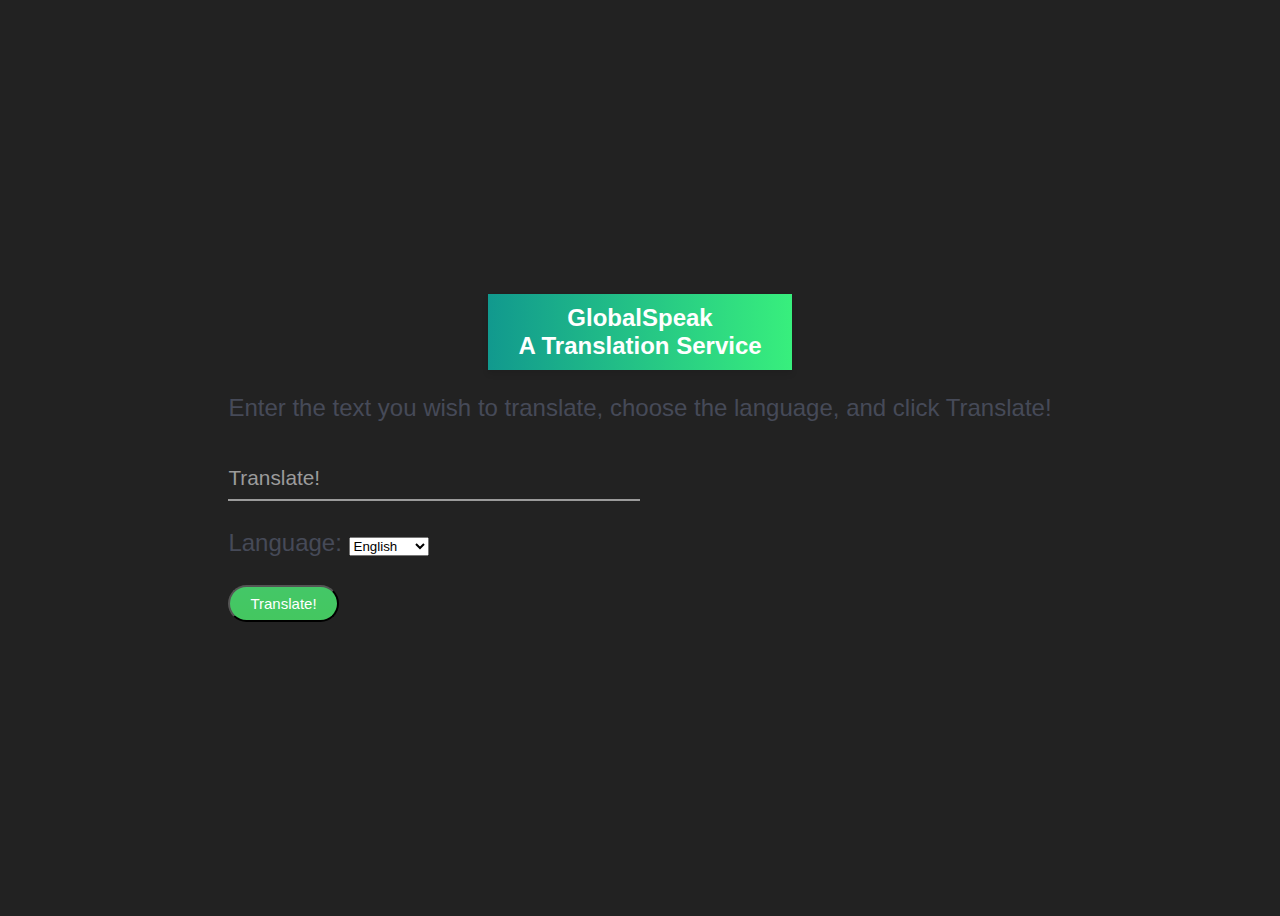
==== index.html @ 81171c67 "Add files via upload" ====
<!DOCTYPE html>
<html lang="en">
<head>
    <meta charset="UTF-8">
    <meta name="viewport" content="width=device-width, initial-scale=1.0">
    <link rel="stylesheet" href="styles.css">
    <title>GlobalSpeak</title>

    
</head>

<body>
    <div class="title-box">
        <h1>GlobalSpeak</h1>
        <h1>A Translation Service</h1>
    </div>
    <div class="container">
        <div>
            <form method="POST">
                <div><p>Enter the text you wish to translate, choose the language, and click Translate!</p></div>
        <div class="form__group field">
          <input type="input" class="form__field" placeholder="Name" name="text" id='name' required />
          <label for="name" class="form__label">Translate!</label>
        </div><br>
                <div class="input-group">
                    <label for="language">Language:</label>
                    <select name="language" class="form-control">
                        <option value="en">English</option>
                        <option value="it">Italian</option>
                        <option value="ja">Japanese</option>
                        <option value="ru">Russian</option>
                        <option value="de">German</option>
                        <option value="es">Spanish</option>
                    </select>
                </div><br>
                <div>
                    <button type="submit" class="btn btn-success">Translate!</button>
                </div>
            </form>
        </div>
    
    </div>
</body>

</html>
---- styles.css ----
.form__group {
  position: relative;
  padding: 15px 0 0;
  margin-top: 10px;
  width: 50%;
}

.form__field {
  font-family: inherit;
  width: 100%;
  border: 0;
  border-bottom: 2px solid #9b9b9b;
  outline: 0;
  font-size: 1.3rem;
  color: #fff;
  padding: 7px 0;
  background: transparent;
  transition: border-color 0.2s;

  &::placeholder {
    color: transparent;
  }

  &:placeholder-shown ~ .form__label {
    font-size: 1.3rem;
    cursor: text;
    top: 20px;
  }
}

.form__label {
  position: absolute;
  top: 0;
  display: block;
  transition: 0.2s;
  font-size: 1rem;
  color: #9b9b9b;
}

.form__field:focus {
  ~ .form__label {
    position: absolute;
    top: 0;
    display: block;
    transition: 0.2s;
    font-size: 1rem;
    color: #11998e;
    font-weight:700;    
  }
  padding-bottom: 6px;  
  font-weight: 700;
  border-width: 3px;
  border-image: linear-gradient(to right, #11998e,#38ef7d);
  border-image-slice: 1;
}
/* reset input */
.form__field{
  &:required,&:invalid { box-shadow:none; }
}
/* demo */
body {
  font-family: 'Poppins', sans-serif; 
  display: flex;
  flex-direction: column;
  justify-content: center;
  align-items: center;
  min-height: 100vh;
  font-size: 1.5rem;
  background-color:#222222;
}

h1{
    color: white;
}
p{
  color: #464A58;
}

.title-box{
  background: linear-gradient(to right, #11998e,#38ef7d);
  color: white;
  text-align: center;
  padding: 10px 30px;
  box-shadow: 0px 4px 6px rgba(0, 0, 0, 0.1);
}

.title-box h1 {
  margin: 0;
  font-size: 24px;

}

label{
  color: #464A58;

}
.btn-success {
  background: #44c767;
  background-image: -webkit-linear-gradient(top, #44c767, #44c760);
  background-image: -moz-linear-gradient(top, #44c767, #44c760);
  background-image: -ms-linear-gradient(top, #44c767, #44c760);
  background-image: -o-linear-gradient(top, #44c767, #44c760);
  background-image: linear-gradient(to bottom, #44c767, #44c760);
  -webkit-border-radius: 28;
  -moz-border-radius: 28;
  border-radius: 28px;
  font-family: Arial;
  color: #ffffff;
  font-size: 15px;
  padding: 8px 20px 8px 20px;
  text-decoration: none;
}

.btn-success:hover {
  background: #7bfa3c;
  background-image: -webkit-linear-gradient(top, #7bfa3c, #34d976);
  background-image: -moz-linear-gradient(top, #7bfa3c, #34d976);
  background-image: -ms-linear-gradient(top, #7bfa3c, #34d976);
  background-image: -o-linear-gradient(top, #7bfa3c, #34d976);
  background-image: linear-gradient(to bottom, #7bfa3c, #34d976);
  text-decoration: none;
}
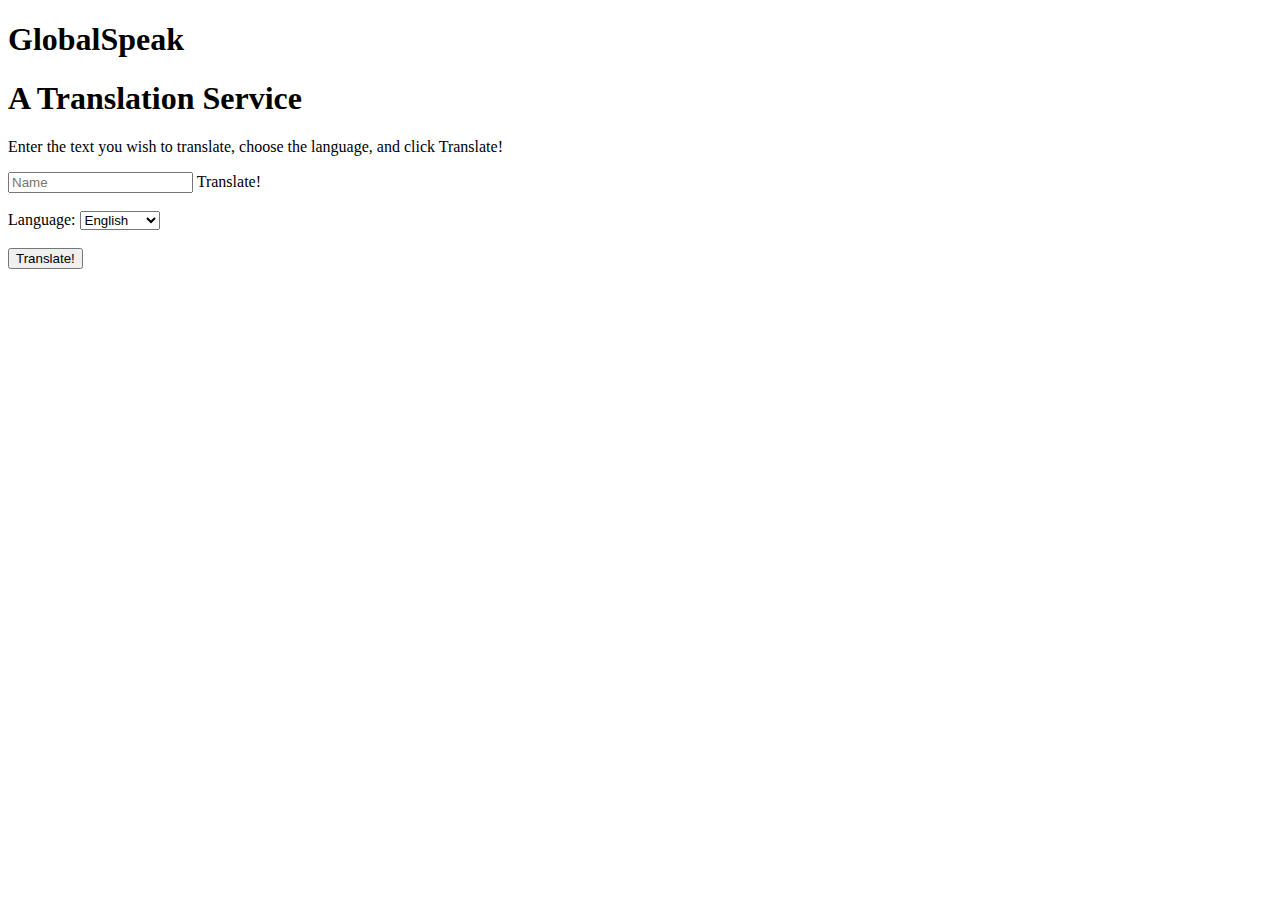
==== commit 246078dc: "Update index.html" ====
--- a/index.html
+++ b/index.html
@@ -3,7 +3,7 @@
 <head>
     <meta charset="UTF-8">
     <meta name="viewport" content="width=device-width, initial-scale=1.0">
-    <link rel="stylesheet" href="styles.css">
+    <link rel= "stylesheet" type= "text/css" href= "{{ url_for('static',filename='styles/styles.css') }}">
     <title>GlobalSpeak</title>
 
     
@@ -42,4 +42,4 @@
     </div>
 </body>
 
-</html>+</html>
